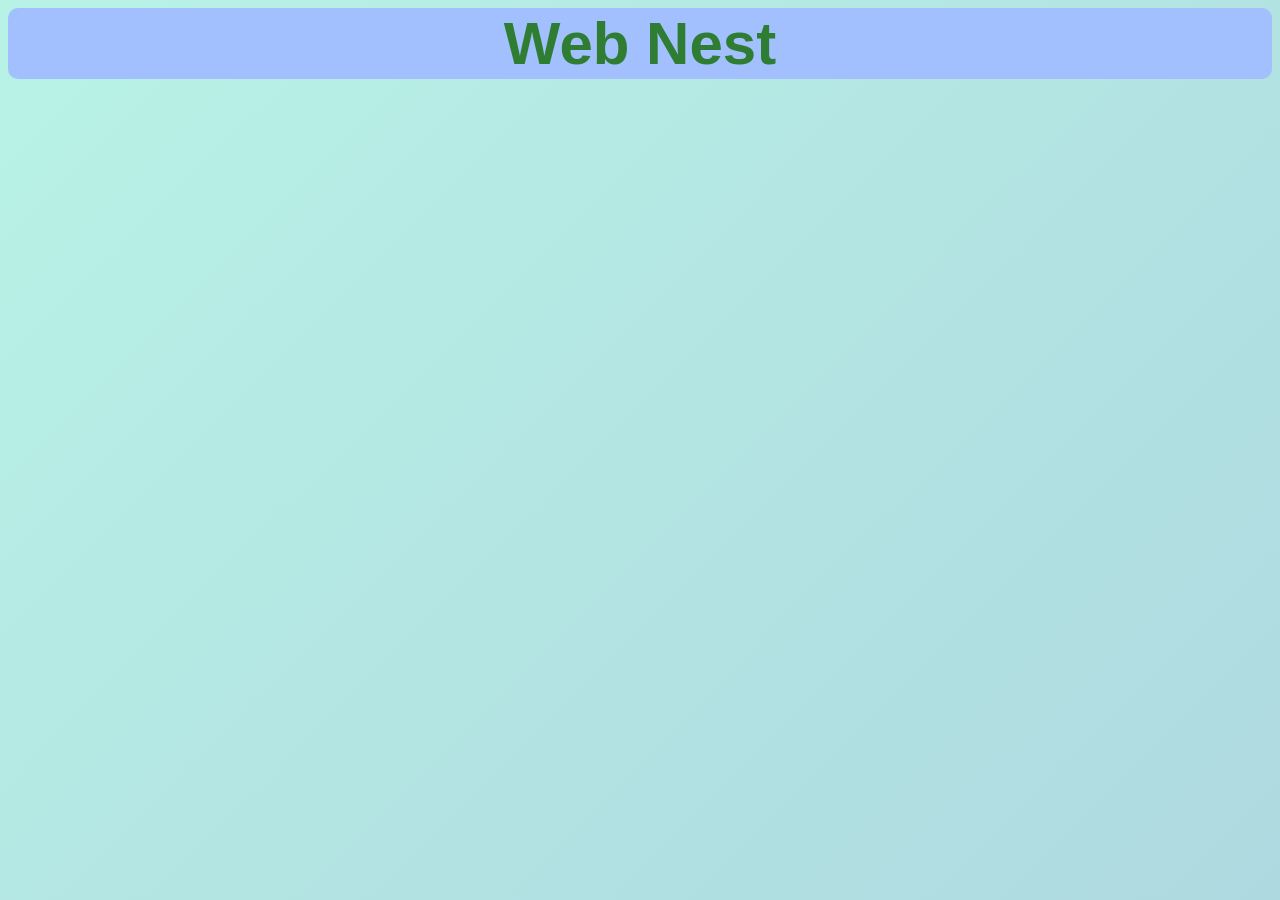
==== index.html @ 631c12da "Made the start of a the main webpage" ====
<html>
    <head>
        <title>Website Builder</title>
        <link rel="stylesheet" href="style.css">
    </head>
    <body>

        <div class="titleBar">
            <h1 id="Title">Web Nest</h1>
        </div>

    </body>
</html>
---- style.css ----
body {
    background: linear-gradient(135deg, #B8F2E6, #AED9E0);
}
.titleBar {
    background-color: #A2BFFE;
    padding: 1px;
    border-radius: 10px;
    text-align: center;
    margin: 0;
}
#Title {
    font-size: 60px;
    margin: 0;
    color: #2E7D32;
    font-family: "Trebuchet MS", Verdana, sans-serif;
    font-weight: bold;
}
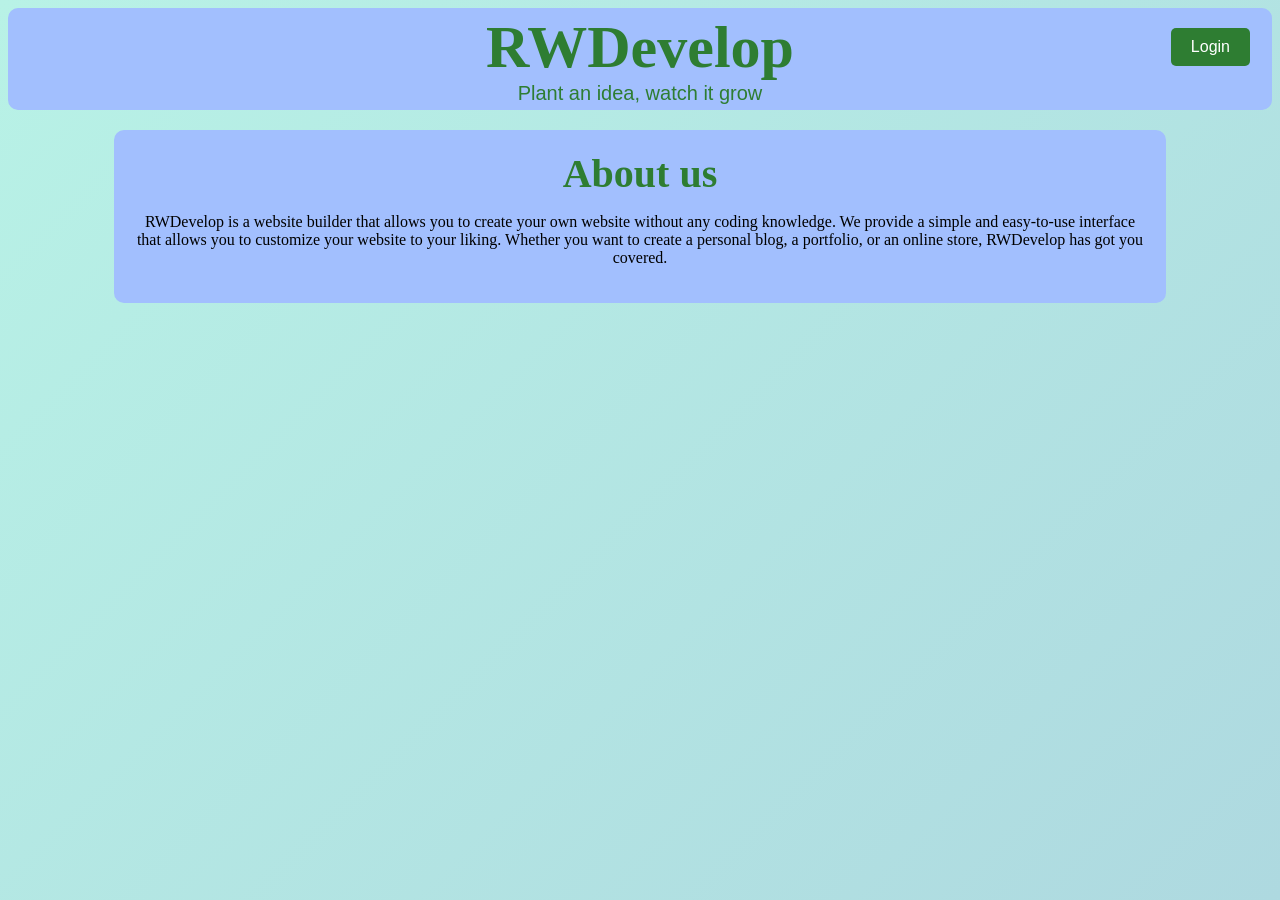
==== commit 60f3ba23: "I have added a About Us section to the main page aswell as a button that takes the user to the login" ====
--- a/index.html
+++ b/index.html
@@ -4,9 +4,18 @@
         <link rel="stylesheet" href="style.css">
     </head>
     <body>
+        <div id="main", class="main">
+            <div class="titleBar">
+                <h1 id="Title">RWDevelop</h1>
+                <p id="slogan" >Plant an idea, watch it grow</p>
+                <button id="loginButton" onclick="window.location.href='login.html'">Login</button>
+            </div>
 
-        <div class="titleBar">
-            <h1 id="Title">Web Nest</h1>
+            <div class="Aboutus">
+                <h2 id="AUTitle">About us</h2>
+                <p>RWDevelop is a website builder that allows you to create your own website without any coding knowledge. We provide a simple and easy-to-use interface that allows you to customize your website to your liking. Whether you want to create a personal blog, a portfolio, or an online store, RWDevelop has got you covered.</p>
+            </div>
+
         </div>
 
     </body>
--- a/style.css
+++ b/style.css
@@ -1,9 +1,13 @@
 body {
     background: linear-gradient(135deg, #B8F2E6, #AED9E0);
 }
+
+/* title */
+
 .titleBar {
     background-color: #A2BFFE;
-    padding: 1px;
+    position: relative;
+    padding: 5px;
     border-radius: 10px;
     text-align: center;
     margin: 0;
@@ -12,7 +16,47 @@
     font-size: 60px;
     margin: 0;
     color: #2E7D32;
-    font-family: "Trebuchet MS", Verdana, sans-serif;
+    font-family: "Comic Sans MS", cursive;
     font-weight: bold;
 }
+#slogan{
+    font-size: 20px;
+    margin: 0;
+    color: #2E7D32;
+    font-family: "Trebuchet MS", Verdana, sans-serif;
+}
+#loginbutton {
+    background-color: #2E7D32;
+    position: absolute;
+    top: 10px; 
+    right: 20px;
+    color: white;
+    border: none;
+    padding: 10px 20px;
+    text-align: center;
+    text-decoration: none;
+    display: inline-block;
+    font-size: 16px;
+    margin: 10px 2px;
+    cursor: pointer;
+    border-radius: 5px;
+}   
+/* About us */
 
+.aboutUs {
+    background-color: #A2BFFE;
+    position: relative;
+    padding: 20px;
+    border-radius: 10px;
+    text-align: center;
+    margin: 20px auto;
+    width: 80%;
+}
+
+#AUtitle {
+    font-size: 40px;
+    margin: 0;
+    color: #2E7D32;
+    font-family: "Comic Sans MS", cursive;
+    font-weight: bold;
+}
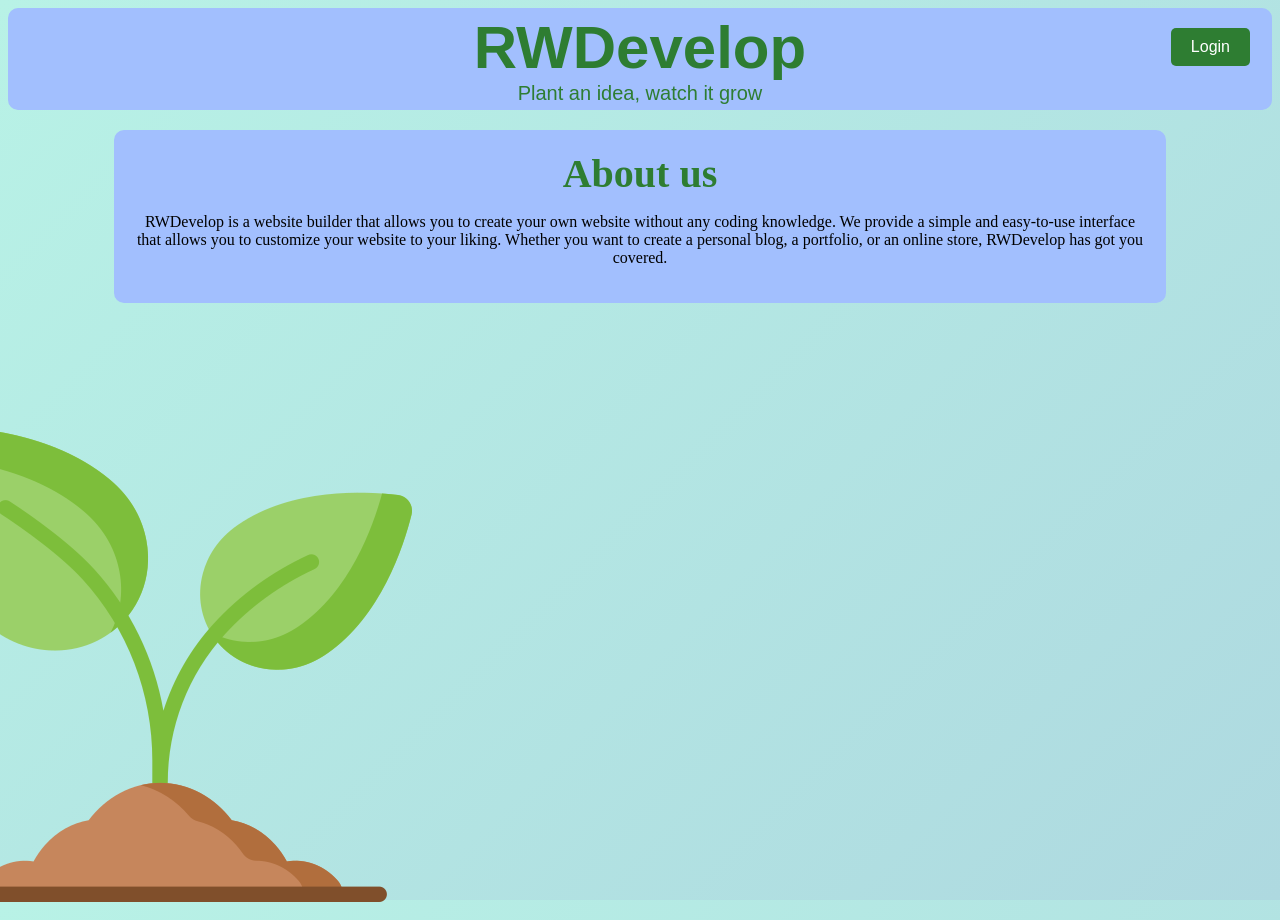
==== commit 28afaa08: "added an image that i liked" ====
--- a/index.html
+++ b/index.html
@@ -15,6 +15,9 @@
                 <h2 id="AUTitle">About us</h2>
                 <p>RWDevelop is a website builder that allows you to create your own website without any coding knowledge. We provide a simple and easy-to-use interface that allows you to customize your website to your liking. Whether you want to create a personal blog, a portfolio, or an online store, RWDevelop has got you covered.</p>
             </div>
+            <div class="plant img">
+                <img class="plant-image", src="plant.png" alt="Plant Image">
+            </div>
 
         </div>
 
--- a/style.css
+++ b/style.css
@@ -16,7 +16,7 @@
     font-size: 60px;
     margin: 0;
     color: #2E7D32;
-    font-family: "Comic Sans MS", cursive;
+    font-family: Arial, sans-serif;
     font-weight: bold;
 }
 #slogan{
@@ -33,9 +33,6 @@
     color: white;
     border: none;
     padding: 10px 20px;
-    text-align: center;
-    text-decoration: none;
-    display: inline-block;
     font-size: 16px;
     margin: 10px 2px;
     cursor: pointer;
@@ -59,4 +56,11 @@
     color: #2E7D32;
     font-family: "Comic Sans MS", cursive;
     font-weight: bold;
+}
+.plant-image {
+    display: flex;
+    position: absolute;
+    align-items: left;
+    bottom: -20px;
+    left: -100px;
 }
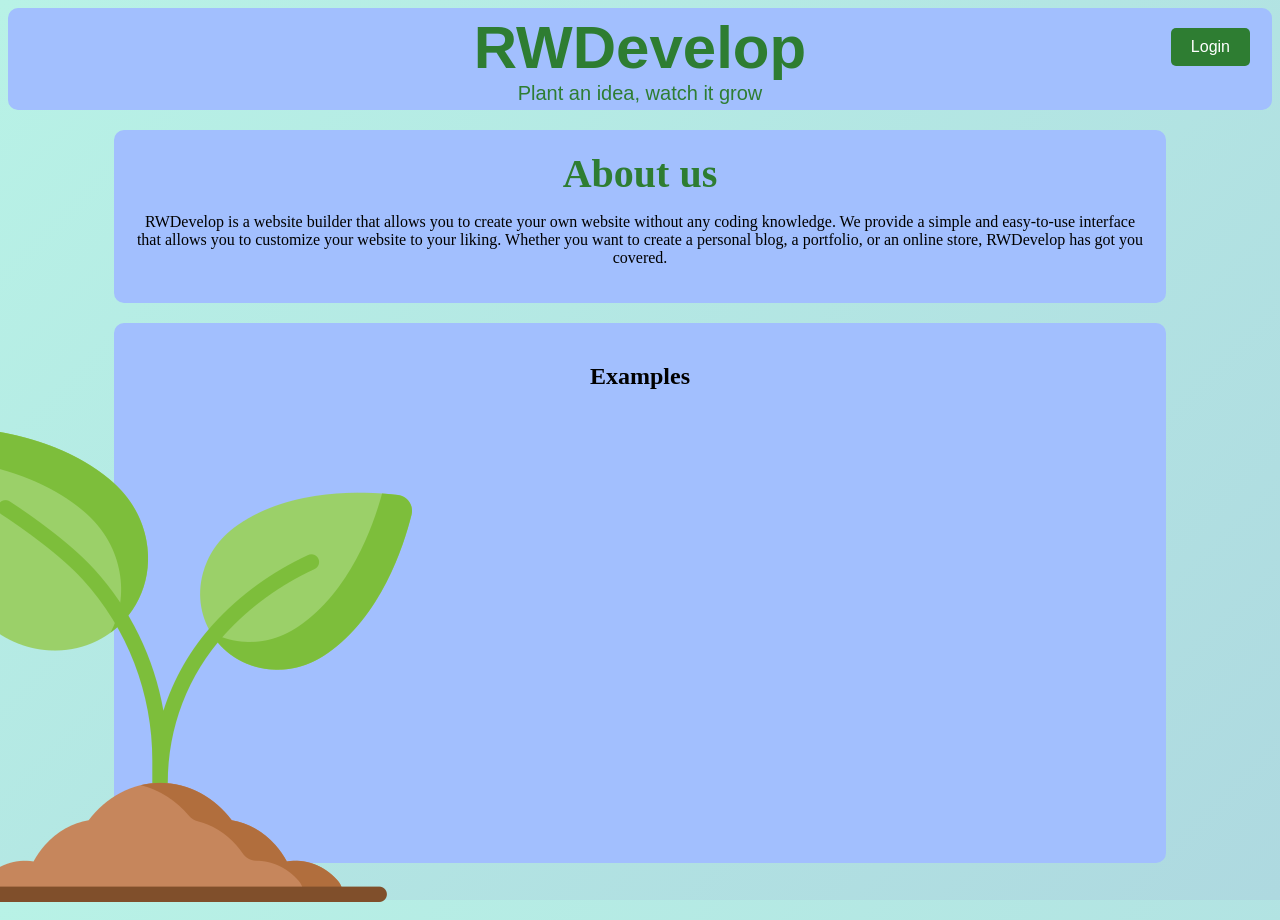
==== commit 2d8c4533: "added an examples section" ====
--- a/index.html
+++ b/index.html
@@ -15,6 +15,11 @@
                 <h2 id="AUTitle">About us</h2>
                 <p>RWDevelop is a website builder that allows you to create your own website without any coding knowledge. We provide a simple and easy-to-use interface that allows you to customize your website to your liking. Whether you want to create a personal blog, a portfolio, or an online store, RWDevelop has got you covered.</p>
             </div>
+
+            <div class="image-examples">
+                <h2>Examples</h2>
+            </div>
+
             <div class="plant img">
                 <img class="plant-image", src="plant.png" alt="Plant Image">
             </div>
--- a/style.css
+++ b/style.css
@@ -63,4 +63,18 @@
     align-items: left;
     bottom: -20px;
     left: -100px;
+}
+
+/* Examples */
+
+.image-examples {
+    background-color: #A2BFFE;
+    position: relative;
+    justify-content: center;
+    padding: 20px;
+    border-radius: 10px;
+    text-align: center;
+    margin: 20px auto;
+    width: 80%;
+    height: 500px;
 }
